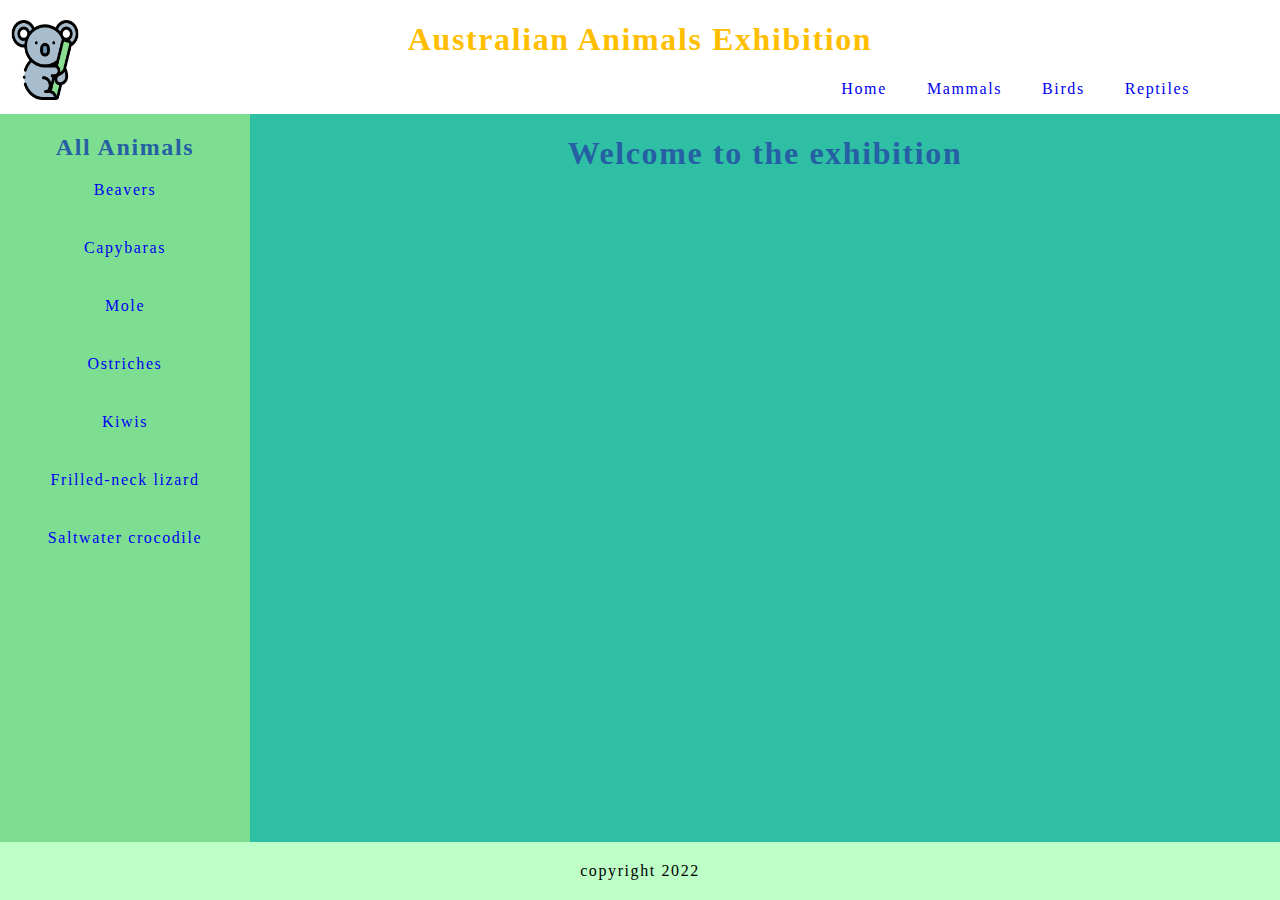
==== index.html @ dd1ef37d "first commit" ====
<!DOCTYPE html>
<html lang="en">
<head>
    <meta charset="UTF-8">
    <meta http-equiv="X-UA-Compatible" content="IE=edge">
    <meta name="viewport" content="width=device-width, initial-scale=1.0">
    <link rel= "stylesheet" href="./styles/index.css">
    <script src="./js/index.js"></script>
    <title>Australian Animals</title>
</head>
<body>
    <header>
        <h1>Australian Animals Exhibition</h1>
        <img src="./image/koala.png" alt="logo" height="80px" width="70px">
        <menu>
            <a href="./index.html">Home</a>
            <a href="./html/mammalspage.html">Mammals</a>
            <a href="./html/birdspage.html">Birds</a>
            <a href="./html/reptilespage.html">Reptiles</a>
        </menu>
    </header>
    <section>
        <div class="side-bar">
            <div>
                <h2>All Animals</h2>
                <ul>
                    <li><a href="#">Beavers</a></li>
                    <li><a href="#">Capybaras</a></li>
                    <li><a href="#">Mole</a></li>
                    <li><a href="#">Ostriches</a></li>
                    <li><a href="#">Kiwis</a></li>
                    <li><a href="#">Frilled-neck lizard</a></li>
                    <li><a href="#">Saltwater crocodile</a></li>
                </ul>
            </div>
        </div>
        <main class="main-content">
            <div>
                <h1>Welcome to the exhibition</h1>
            </div>
        </main>
    </section>
    <footer>
        <span>copyright 2022</span>
    </footer>
</body>
</html>
---- styles/index.css ----
html {
    height: 100vh;
}

* {
    box-sizing: border-box;
}

body {
    height: 100%;
    margin: 0;
    display: flex;
    flex-direction: column;
    letter-spacing: 0.1rem;
    text-align: center;
}

header {
    background-color: #fff;
    color: #FFBF00;
}

menu {
    display: flex;
    justify-content: end;
    margin-right: 50px;
}

a {
    margin-right: 40px;
    text-decoration: none;
}

section {
    display: flex;
    flex-grow: 1;
    flex-direction: row;
    background-color: #7DDE92;
}

ul {
    list-style: none;
}

ul li {
    margin-bottom: 40px;
}

.main-content {
    flex:1;
    background-color: #2EBFA5;
    color: #2660A4;
}

p {
    color: #fff;
    line-height: 3rem;
    margin: 60px;
    word-spacing: 0.2rem;

}

.side-bar {
    width: 250px;
    color: #2660A4;
}
img{
    position: absolute;
    left:0%;
    margin-top: -60px;
    margin-left: 10px;
}

footer {
    background-color: #BEFFC7;
    padding: 20px;
}
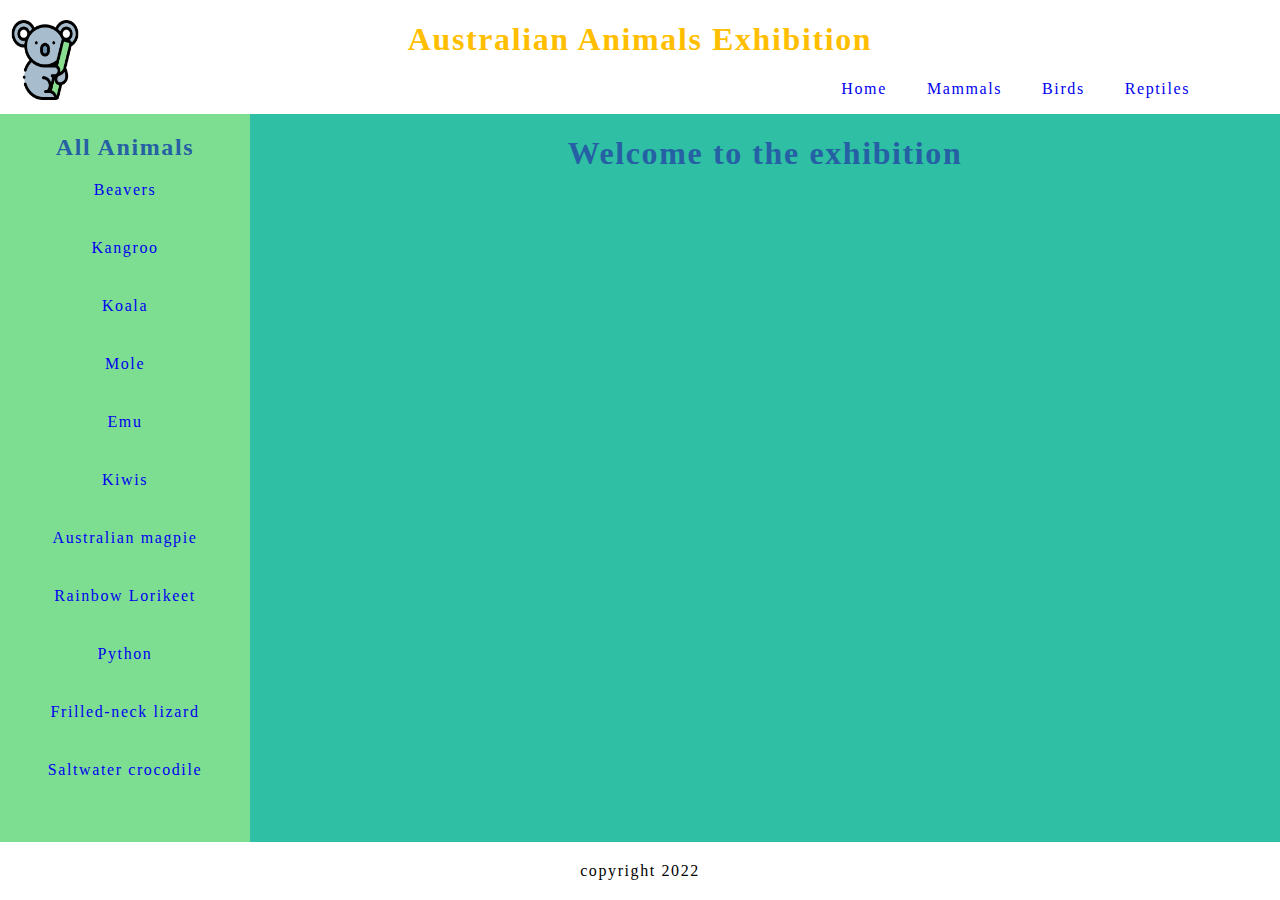
==== commit b87d8891: "individual page added" ====
--- a/index.html
+++ b/index.html
@@ -25,10 +25,14 @@
                 <h2>All Animals</h2>
                 <ul>
                     <li><a href="#">Beavers</a></li>
-                    <li><a href="#">Capybaras</a></li>
+                    <li><a href="#">Kangroo</a></li>
+                    <li><a href="#">Koala</a></li>
                     <li><a href="#">Mole</a></li>
-                    <li><a href="#">Ostriches</a></li>
+                    <li><a href="#">Emu</a></li>
                     <li><a href="#">Kiwis</a></li>
+                    <li><a href="#">Australian magpie</a></li>
+                    <li><a href="#">Rainbow Lorikeet</a></li>
+                    <li><a href="#">Python</a></li>
                     <li><a href="#">Frilled-neck lizard</a></li>
                     <li><a href="#">Saltwater crocodile</a></li>
                 </ul>
--- a/styles/index.css
+++ b/styles/index.css
@@ -72,6 +72,6 @@
 }
 
 footer {
-    background-color: #BEFFC7;
+    background-color: #fff;
     padding: 20px;
 }